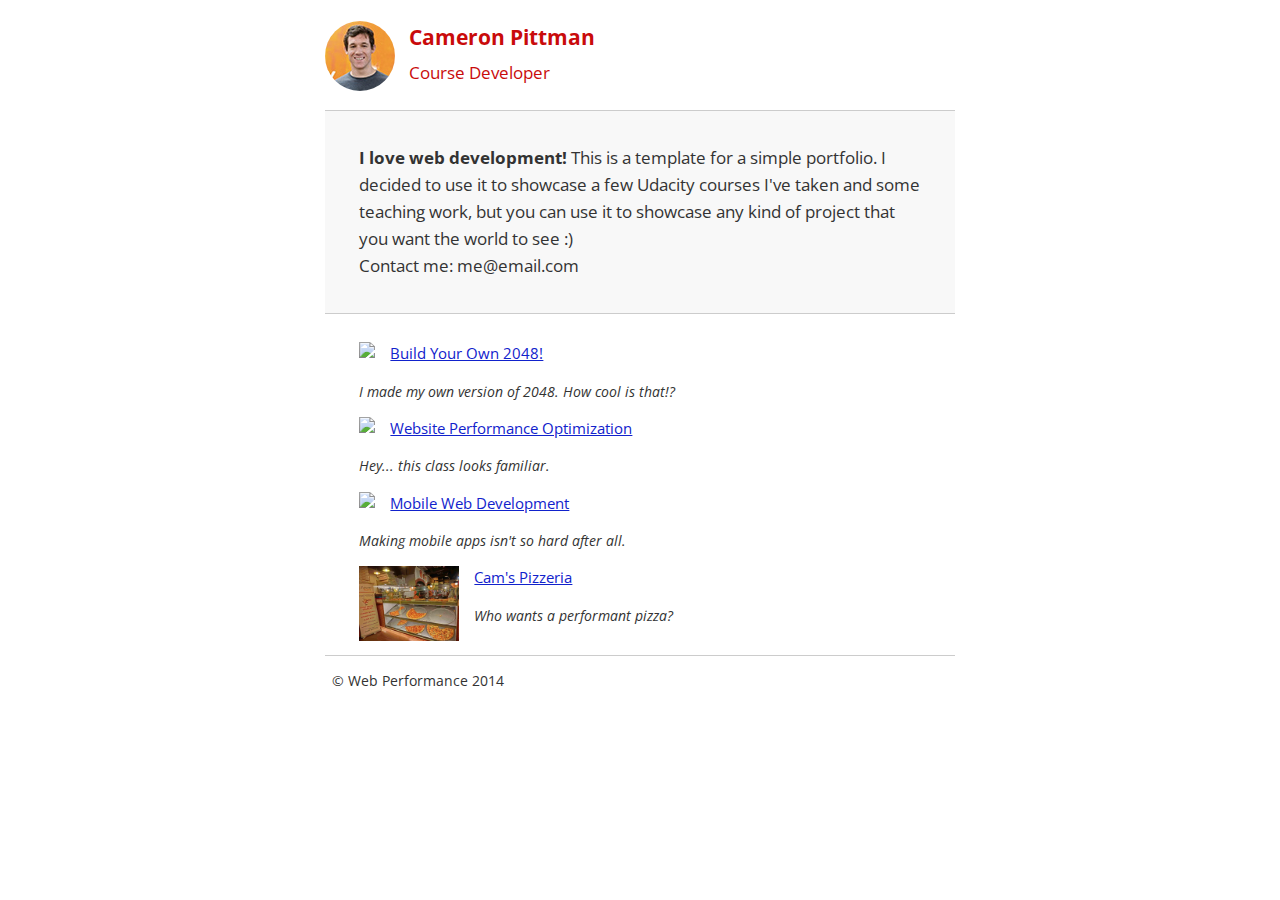
==== index.html @ 9cf381c2 "improvement" ====
<!DOCTYPE html>
<html style="font-size: 100%;
  overflow-y: scroll;
  -webkit-tap-highlight-color: rgba(0,0,0,0);
  -ms-text-size-adjust: 100%;
  -webkit-text-size-adjust: none;" lang="en">
  <head>
    <meta charset="utf-8">
    <meta name="viewport" content="width=device-width, initial-scale=1">
    <meta name="description" content=" FILL ME IN ">
    <meta name="author" content=" FILL ME IN ">
    <title>Cameron Pittman: Portfolio</title>

    <!-- Hmm, what is the impact of web fonts on speed? Measure it... -->

    <link href="css/style_portrait.css" rel="stylesheet" media="orientation:portrait">
    <link href="css/print.css" rel="stylesheet" media="print">

    <script>
      (function(w,g){w['GoogleAnalyticsObject']=g;
      w[g]=w[g]||function(){(w[g].q=w[g].q||[]).push(arguments)};w[g].l=1*new Date();})(window,'ga');

      // Optional TODO: replace with your Google Analytics profile ID.
      ga('create', 'UA-XXXX-Y');
      ga('send', 'pageview');
    </script>
    <script src="http://www.google-analytics.com/analytics.js" async></script>
    <script async src="js/perfmatters.js" async></script>
  </head>

  <body style="background: #fff;">
    <header style="padding: 0 0.5em; color: #C90B0B;">
      <a href="/" style="color: #12C;"><img src="img/profilepic.jpg"></a>
      <p style="font-size:1.5em; font-weight: bold; padding-left: 4em;">
        Cameron Pittman<br>
        <span style="font-size: 0.8em; font-weight: normal;">Course Developer</span>
      </p>
    </header>

    <div class="container">
      <div class="hero">
        <strong>I love web development!</strong> This is a template for a simple portfolio. I decided to use it to showcase a few Udacity courses I've taken and some teaching work, but you can use it to showcase any kind of project that you want the world to see :) <br> Contact me: me@email.com
      </div>

      <div class="content">
        <ul>
          <li>
            <img src="https://lh4.ggpht.com/kJEnfqhPvtm4m3EneSZ4fWYGS8lW4YNhEjk6zPkyrQaBUHc-2Y_ElDic99NHI0h-UBLXVbRCjFybFvrWxdk=s100">
            <a href="project-2048.html">Build Your Own 2048!</a>
            <p>I made my own version of 2048. How cool is that!?</p>
          </li>

          <li>
            <img src="https://lh6.ggpht.com/f_0W8h__3G99CWTjnMjD8BUKm7yp2-wJyApLtTwFoFtlal2ULf_JgHIsOQq2NiYfKOdMlXlMHDKNo5XVZLs=s100">
            <a href="project-webperf.html">Website Performance Optimization</a>
            <p>Hey... this class looks familiar.</p>
          </li>

          <li>
            <img src="https://lh5.ggpht.com/IKdCmTWn8a2nMhlwMYzryvzRN5CUZAOBr4tDrEAbszV7TIFe9pRAInA4kkYcgTXwrifJsBEsq1agTueuu-g=s100">
            <a href="project-mobile.html">Mobile Web Development</a>
            <p>Making mobile apps isn't so hard after all.</p>
          </li>

          <li>
            <img style="width: 100px;" src="views/images/pizzeria.jpg">
            <a href="views/pizza.html">Cam's Pizzeria</a>
            <p>Who wants a performant pizza?</p>
          </li>
        </ul>
      </div>

      <footer>
        <p>&copy; Web Performance 2014 <span id="crp-stats"></span></p>
        <link href="css/style.css" rel="stylesheet">
        <link href="//fonts.googleapis.com/css?family=Open+Sans:400,700" rel="stylesheet">
      </footer>
    </div>
  </body>
</html>
---- css/style.css ----
html {
  font-size: 100%;
  overflow-y: scroll;
  -webkit-tap-highlight-color: rgba(0,0,0,0);
  -ms-text-size-adjust: 100%;
  -webkit-text-size-adjust: none;
}
body { margin: 0; font-size: 14px; line-height: 1.61; font-weight: 400; }
body, button, input, select, textarea { font-family: 'Open Sans', sans-serif; color: #333; }

a { color: #12C; }
a:visited { color: #61C; }
a:focus { outline: thin dotted; }
a:hover, a:active { color: #c00; outline: 0; }

b, strong { font-weight: bold; }
pre, code { font-family: monospace, monospace; font-size: 1em; }
ul, ol { margin: 1em 0; padding: 0 0 0 20px; }
img { border: 0; max-width: 100%; }

body { background: #fff; }
header, footer, .container { max-width: 45em; margin: 0 auto; }

header { padding: 0 0.5em; color: #C90B0B; }
header img { border-radius: 40px; float: left; }
header p { font-size:1.5em; font-weight: bold; padding-left: 4em;}
header p span { font-size: 0.8em; font-weight: normal;}

.hero { padding: 2em; background-color: #f8f8f8; font-size:1.2em;
  border-bottom: 1px solid #ccc;
  border-top: 1px solid #ccc;
}

.content { padding: 1em 1em; }
.content li { list-style-type: none; font-size: 1.1em;}
li img { float:left; padding-right: 1em; }
li p { font-size: 0.9em; font-style: italic; }

footer {
  padding: 0 0.5em;
  border-top: 1px solid #ccc;
}
footer span { float: right; font-style: italic; }
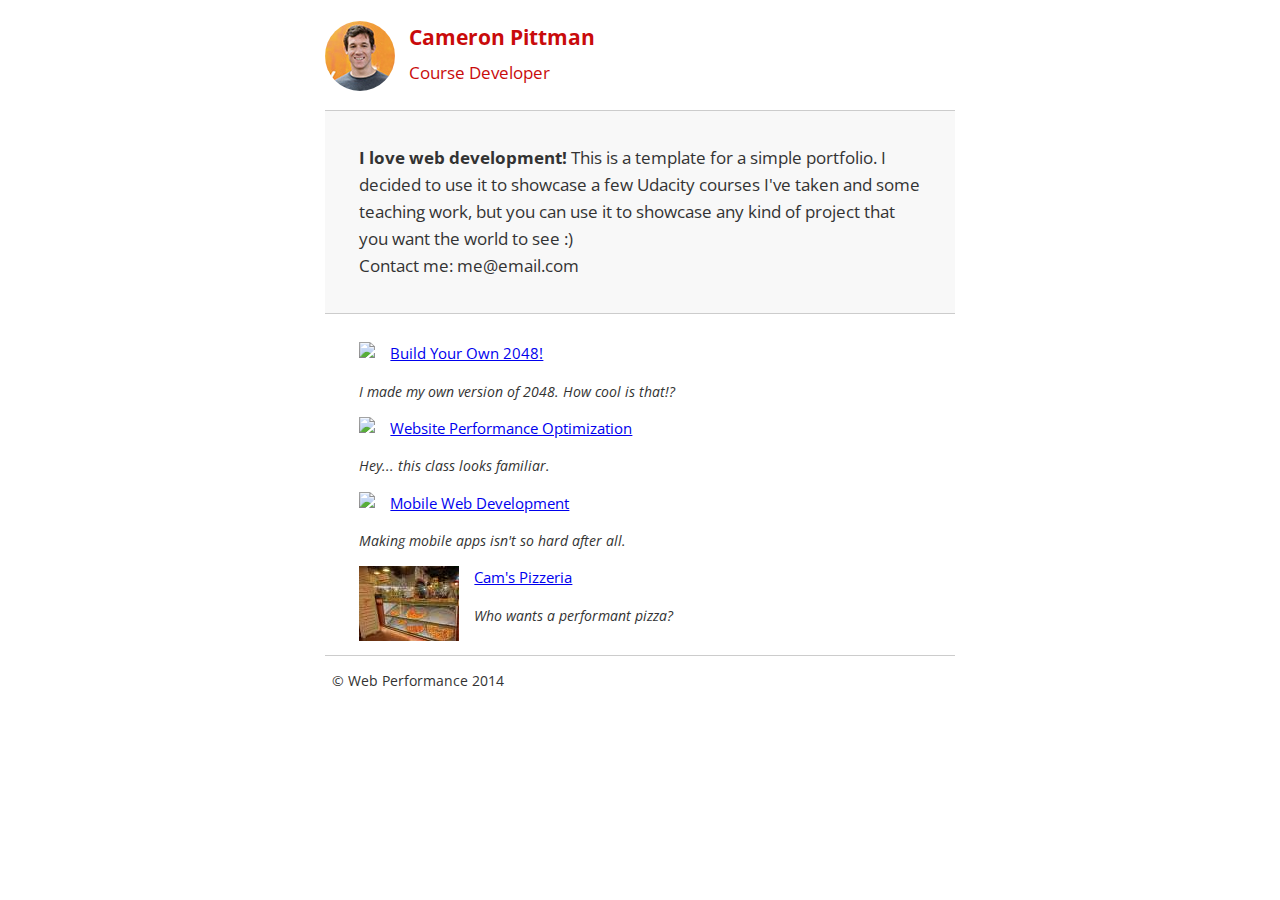
==== commit 6a358b94: "inline css, minify css/js, comopress img, async js" ====
--- a/index.html
+++ b/index.html
@@ -28,9 +28,9 @@
     <script async src="js/perfmatters.js" async></script>
   </head>
 
-  <body style="background: #fff;">
+  <body style="background: #fff; margin: 0; font-size: 14px; line-height: 1.61; font-weight: 400; font-family: 'Open Sans', sans-serif; color: #333;">
     <header style="padding: 0 0.5em; color: #C90B0B;">
-      <a href="/" style="color: #12C;"><img src="img/profilepic.jpg"></a>
+      <a href="/" style="color: #12C;"><img src="img/profilepic.jpg" style="border-radius: 40px; float: left;"></a>
       <p style="font-size:1.5em; font-weight: bold; padding-left: 4em;">
         Cameron Pittman<br>
         <span style="font-size: 0.8em; font-weight: normal;">Course Developer</span>
@@ -38,41 +38,41 @@
     </header>
 
     <div class="container">
-      <div class="hero">
+      <div class="hero" style="padding: 2em; background-color: #f8f8f8; font-size:1.2em; border-bottom: 1px solid #ccc; border-top: 1px solid #ccc;">
         <strong>I love web development!</strong> This is a template for a simple portfolio. I decided to use it to showcase a few Udacity courses I've taken and some teaching work, but you can use it to showcase any kind of project that you want the world to see :) <br> Contact me: me@email.com
       </div>
 
-      <div class="content">
+      <div class="content" style="padding: 1em 1em;">
         <ul>
-          <li>
-            <img src="https://lh4.ggpht.com/kJEnfqhPvtm4m3EneSZ4fWYGS8lW4YNhEjk6zPkyrQaBUHc-2Y_ElDic99NHI0h-UBLXVbRCjFybFvrWxdk=s100">
+          <li style="list-style-type: none; font-size: 1.1em;">
+            <img src="https://lh4.ggpht.com/kJEnfqhPvtm4m3EneSZ4fWYGS8lW4YNhEjk6zPkyrQaBUHc-2Y_ElDic99NHI0h-UBLXVbRCjFybFvrWxdk=s100" style="float:left; padding-right: 1em; ">
             <a href="project-2048.html">Build Your Own 2048!</a>
-            <p>I made my own version of 2048. How cool is that!?</p>
+            <p style="font-size: 0.9em; font-style: italic;">I made my own version of 2048. How cool is that!?</p>
           </li>
 
-          <li>
-            <img src="https://lh6.ggpht.com/f_0W8h__3G99CWTjnMjD8BUKm7yp2-wJyApLtTwFoFtlal2ULf_JgHIsOQq2NiYfKOdMlXlMHDKNo5XVZLs=s100">
+          <li style="list-style-type: none; font-size: 1.1em;">
+            <img src="https://lh6.ggpht.com/f_0W8h__3G99CWTjnMjD8BUKm7yp2-wJyApLtTwFoFtlal2ULf_JgHIsOQq2NiYfKOdMlXlMHDKNo5XVZLs=s100" style="float:left; padding-right: 1em; ">
             <a href="project-webperf.html">Website Performance Optimization</a>
-            <p>Hey... this class looks familiar.</p>
+            <p style="font-size: 0.9em; font-style: italic;">Hey... this class looks familiar.</p>
           </li>
 
-          <li>
-            <img src="https://lh5.ggpht.com/IKdCmTWn8a2nMhlwMYzryvzRN5CUZAOBr4tDrEAbszV7TIFe9pRAInA4kkYcgTXwrifJsBEsq1agTueuu-g=s100">
+          <li style="list-style-type: none; font-size: 1.1em;">
+            <img src="https://lh5.ggpht.com/IKdCmTWn8a2nMhlwMYzryvzRN5CUZAOBr4tDrEAbszV7TIFe9pRAInA4kkYcgTXwrifJsBEsq1agTueuu-g=s100" style="float:left; padding-right: 1em; ">
             <a href="project-mobile.html">Mobile Web Development</a>
-            <p>Making mobile apps isn't so hard after all.</p>
+            <p style="font-size: 0.9em; font-style: italic;">Making mobile apps isn't so hard after all.</p>
           </li>
 
-          <li>
-            <img style="width: 100px;" src="views/images/pizzeria.jpg">
+          <li style="list-style-type: none; font-size: 1.1em;">
+            <img style="width: 100px; float:left; padding-right: 1em;" src="views/images/pizzeria.jpg">
             <a href="views/pizza.html">Cam's Pizzeria</a>
-            <p>Who wants a performant pizza?</p>
+            <p style="font-size: 0.9em; font-style: italic;">Who wants a performant pizza?</p>
           </li>
         </ul>
       </div>
 
-      <footer>
-        <p>&copy; Web Performance 2014 <span id="crp-stats"></span></p>
-        <link href="css/style.css" rel="stylesheet">
+      <footer style="padding: 0 0.5em; border-top: 1px solid #ccc;">
+        <p>&copy; Web Performance 2014 <span id="crp-stats" style="float: right; font-style: italic;"></span></p>
+        <link href="css/style.min.css" rel="stylesheet">
         <link href="//fonts.googleapis.com/css?family=Open+Sans:400,700" rel="stylesheet">
       </footer>
     </div>
--- a/css/style_portrait.css
+++ b/css/style_portrait.css
@@ -0,0 +1,5 @@
+/* Smartphones (portrait) */
+@media only screen and (max-width: 480px) {
+  body { font-size: 12px;}
+  header p { padding-left: 4.5em;}
+}--- a/css/style.min.css
+++ b/css/style.min.css
@@ -0,0 +1 @@
+body{margin:0;font-size:14px;line-height:1.61;font-weight:400}body,button,input,select,textarea{font-family:'Open Sans', sans-serif;color:#333}a:visited{color:#61C}a:focus{outline:thin dotted}a:hover,a:active{color:#c00;outline:0}b,strong{font-weight:bold}pre,code{font-family:monospace, monospace;font-size:1em}ul,ol{margin:1em 0;padding:0 0 0 20px}img{border:0;max-width:100%}header,footer,.container{max-width:45em;margin:0 auto}